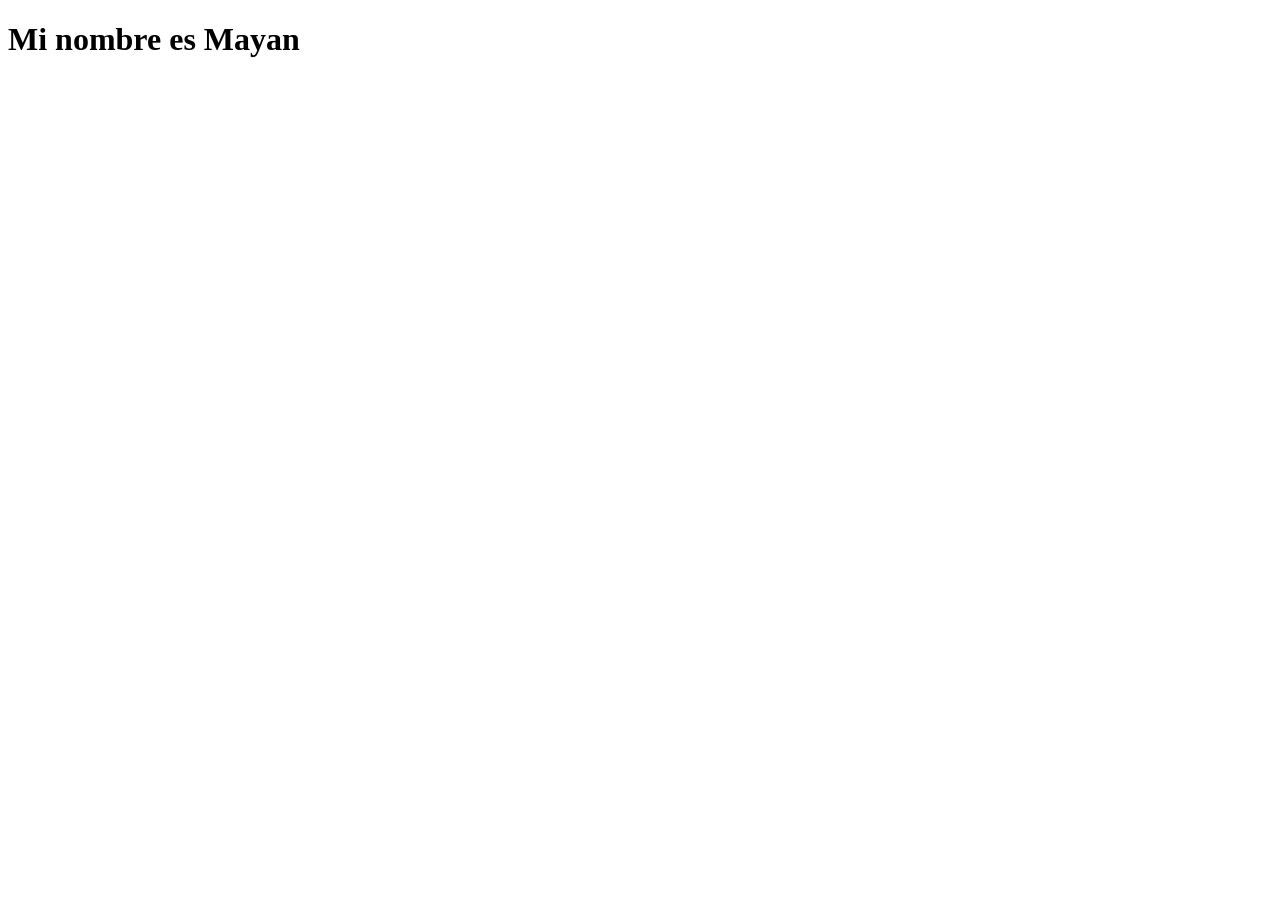
==== index.html @ 67d38976 "Rename index2.html to index.html" ====
<!DOCTYPE html>
<html lang="en">
<head>
    <meta charset="UTF-8">
    <meta name="viewport" content="width=device-width, initial-scale=1.0">
    <title>Nombre y Apellido</title>
    <link rel="stylesheet" href="CSS/nombre.css">
</head>
<body>
    <div class="caja"></div>
    <h1>Mi nombre es Mayan</h1>
</body>
</html>
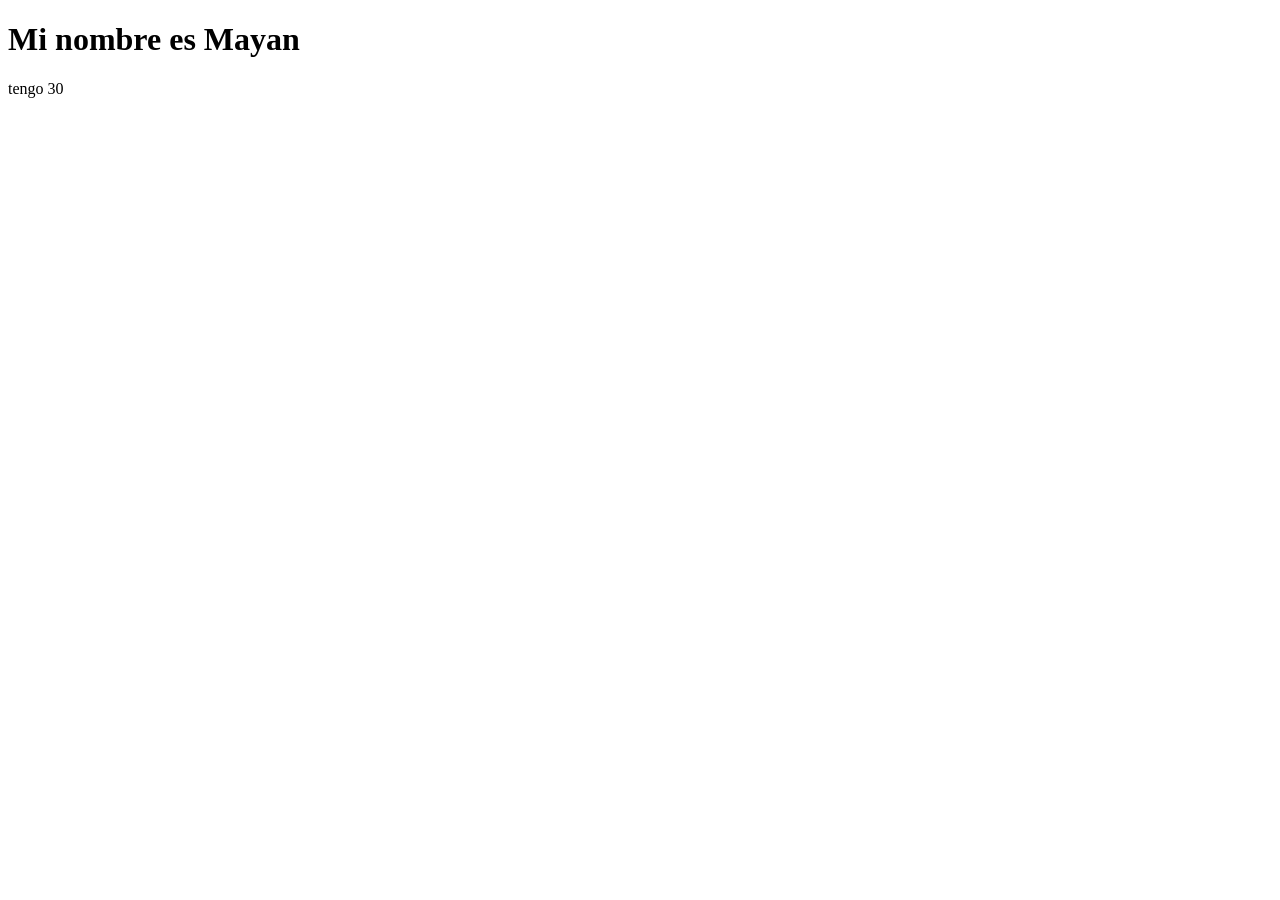
==== commit c6a89315: "Update index.html" ====
--- a/index.html
+++ b/index.html
@@ -9,5 +9,6 @@
 <body>
     <div class="caja"></div>
     <h1>Mi nombre es Mayan</h1>
+    <p>tengo 30</p>
 </body>
 </html>
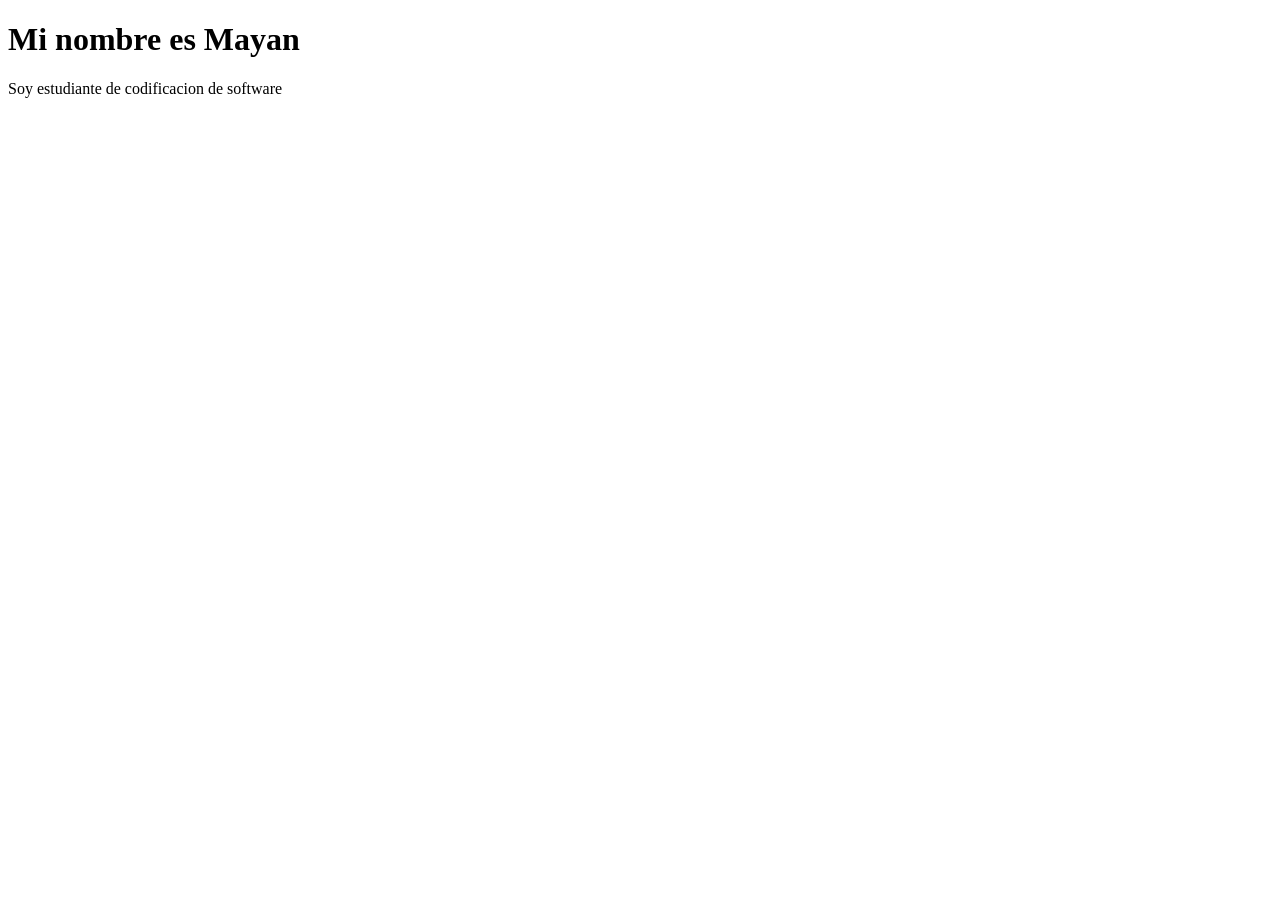
==== commit bc558027: "edite mi titulo  en head y texto en el body" ====
--- a/index.html
+++ b/index.html
@@ -3,12 +3,12 @@
 <head>
     <meta charset="UTF-8">
     <meta name="viewport" content="width=device-width, initial-scale=1.0">
-    <title>Nombre y Apellido</title>
+    <title>Mi primer proyecto en GitHup</title>
     <link rel="stylesheet" href="CSS/nombre.css">
 </head>
 <body>
     <div class="caja"></div>
     <h1>Mi nombre es Mayan</h1>
-    <p>tengo 30</p>
+    <p>Soy estudiante de codificacion de software</p>
 </body>
-</html>
+</html>
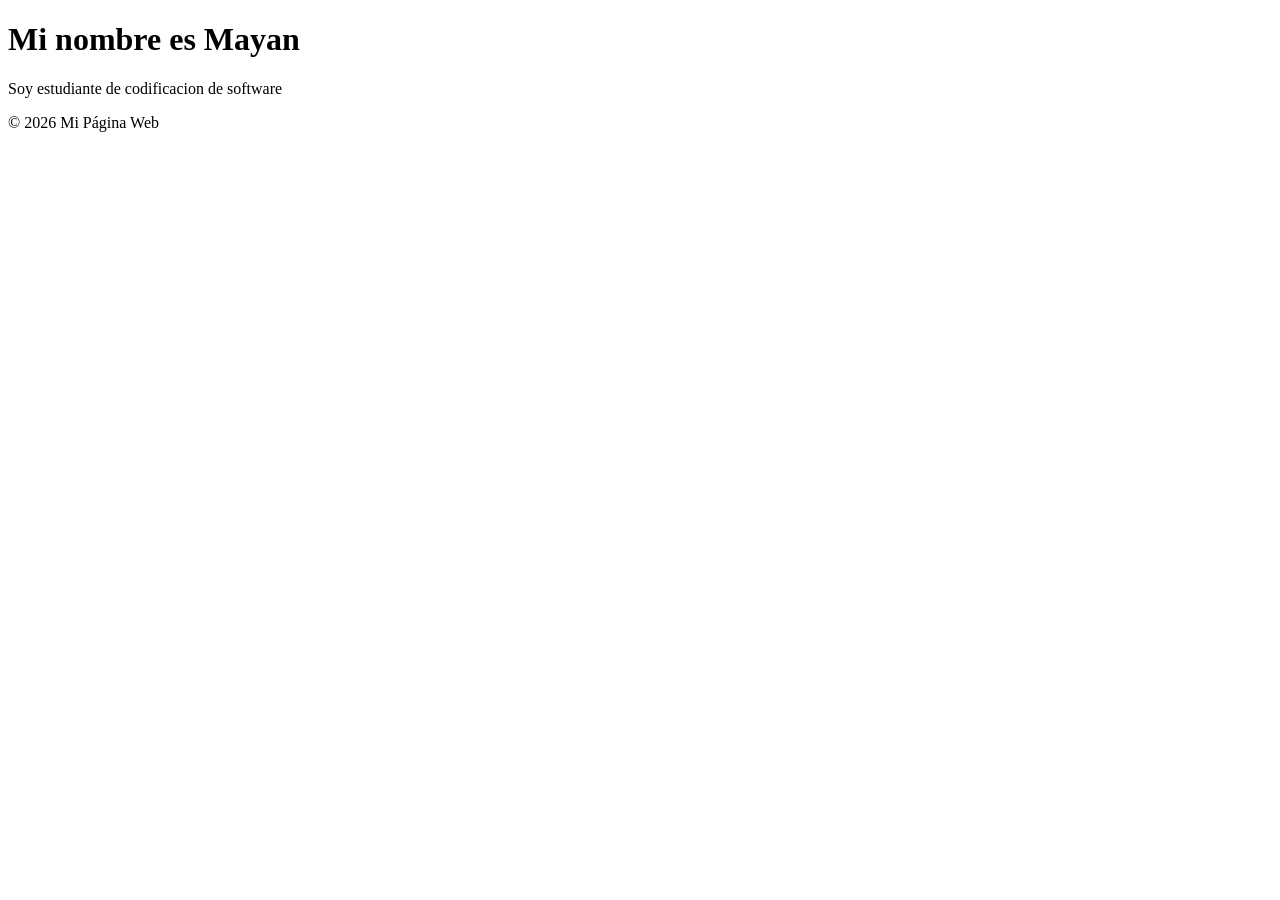
==== commit f730ca28: "en el footer puse un pequeño parrafo hablando del año de mi pagina" ====
--- a/index.html
+++ b/index.html
@@ -1,14 +1,20 @@
 <!DOCTYPE html>
 <html lang="en">
+
 <head>
     <meta charset="UTF-8">
     <meta name="viewport" content="width=device-width, initial-scale=1.0">
     <title>Mi primer proyecto en GitHup</title>
     <link rel="stylesheet" href="CSS/nombre.css">
 </head>
+
 <body>
     <div class="caja"></div>
     <h1>Mi nombre es Mayan</h1>
     <p>Soy estudiante de codificacion de software</p>
+    <footer>
+        <p>© 2026 Mi Página Web</p>
+    </footer>
 </body>
+
 </html>
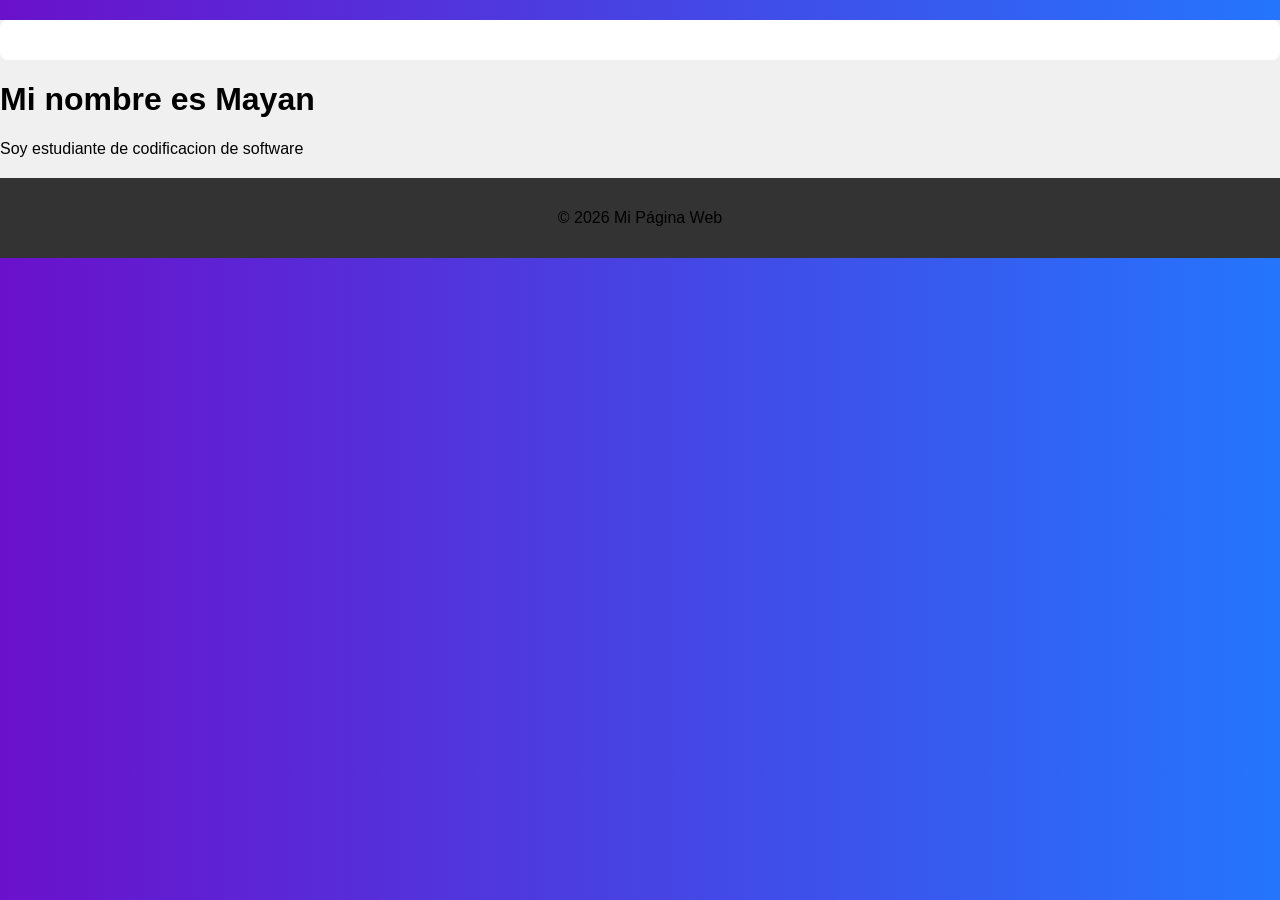
==== commit 9a89b2b8: "corrijo la ruta del css a nombre.css" ====
--- a/index.html
+++ b/index.html
@@ -5,7 +5,7 @@
     <meta charset="UTF-8">
     <meta name="viewport" content="width=device-width, initial-scale=1.0">
     <title>Mi primer proyecto en GitHup</title>
-    <link rel="stylesheet" href="CSS/nombre.css">
+    <link rel="stylesheet" href="nombre.css">
 </head>
 
 <body>
--- a/nombre.css
+++ b/nombre.css
@@ -0,0 +1,42 @@
+:root {
+    background-color: blue;
+    font-family: 'Lucida Sans', 'Lucida Sans Regular', 'Lucida Grande', 'Lucida Sans Unicode', Geneva, Verdana, sans-serif;
+    background: linear-gradient(to right, #6a11cb, #2575fc);
+    --body-font: 'Lucida sans', sans-serif;
+    --main-color: #000000;
+}
+
+h1 {
+    font-family: var(--body-font);
+    color: var(--main-color);
+}
+
+div {
+    background-color: #fff;
+    width: 80;
+    padding: 20px;
+    margin: 20px auto;
+    border-radius: 8px;
+    box-shadow: 0, 4px 6px rgba(0, 0, 0, 0, 1);
+}
+
+p {
+    font-family: var(--body-font);
+    color: var(--main-color);
+}
+
+
+body {
+    font-family: var(--body-font);
+    background-color: #f0f0f0;
+    margin: 0;
+    padding: 0;
+}
+
+footer {
+    background-color: #333333;
+    color: #ffffff;
+    text-align: center;
+    padding: 15px;
+    margin-top: 20px;
+}
